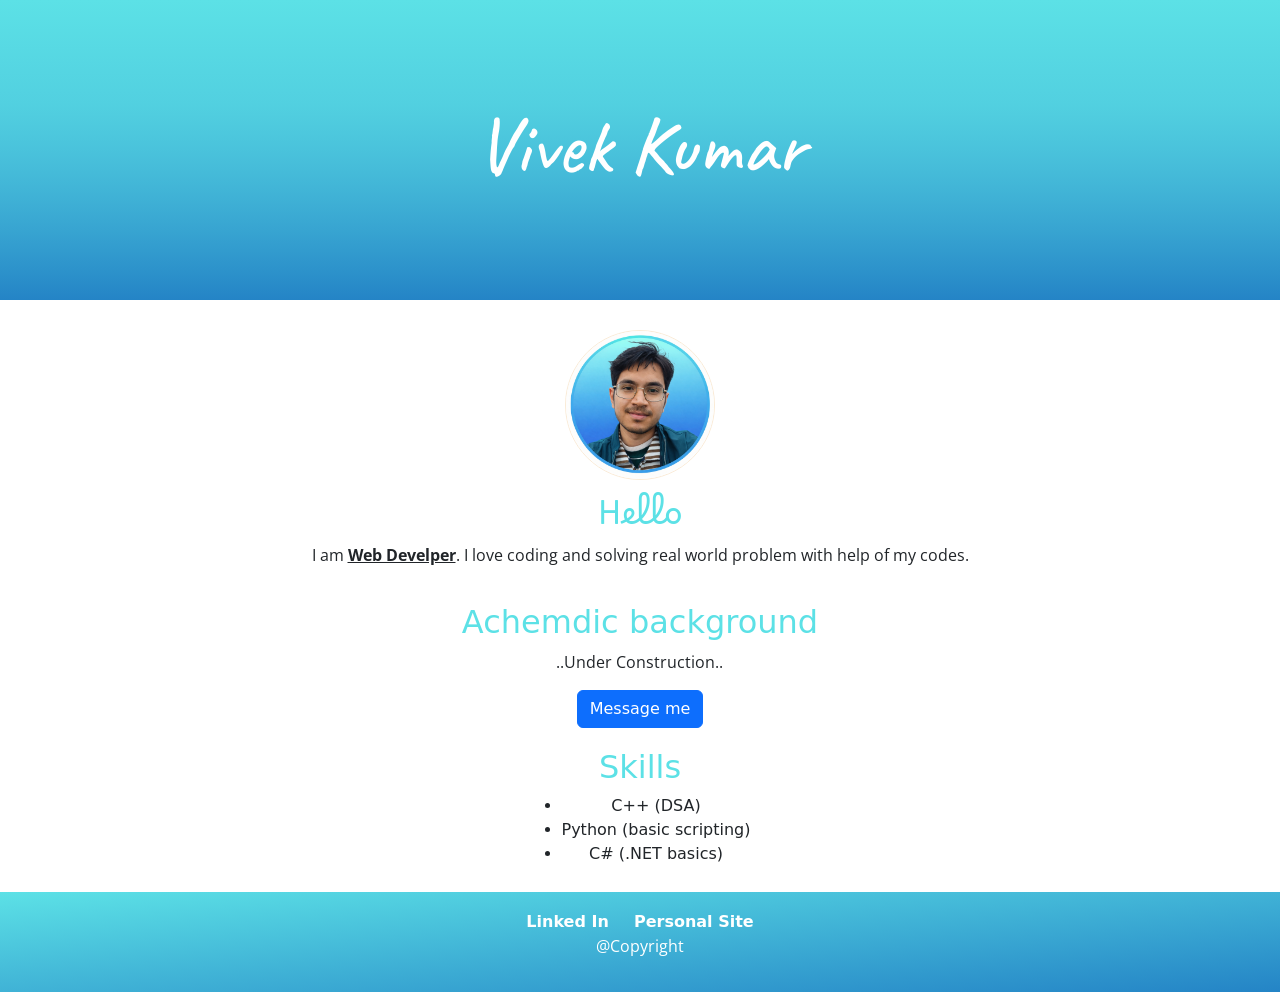
==== Index.html @ 743bb59e "Add files via upload" ====
<!DOCTYPE html>
<html lang="en">
<head>
    <meta charset="UTF-8">
    <meta name="viewport" content="width=device-width, initial-scale=1.0">
    <link rel="stylesheet" href="https://cdn.jsdelivr.net/npm/bootstrap@5.3.2/dist/css/bootstrap.min.css" integrity="sha384-T3c6CoIi6uLrA9TneNEoa7RxnatzjcDSCmG1MXxSR1GAsXEV/Dwwykc2MPK8M2HN" crossorigin="anonymous">
    <link rel="preconnect" href="https://fonts.googleapis.com">
    <link rel="preconnect" href="https://fonts.gstatic.com" crossorigin>
    <link href="https://fonts.googleapis.com/css2?family=Caveat&display=swap" rel="stylesheet">
    <link href="https://fonts.googleapis.com/css2?family=Borel&display=swap" rel="stylesheet">
    <link href="https://fonts.googleapis.com/css2?family=Open+Sans:wght@500&display=swap" rel="stylesheet">
    <link rel="stylesheet" href="./main.css">
    <title>My Resume</title>
</head>
<body>
    <div class="header">
        <h1 class="name">Vivek Kumar</h1>
    </div>
    <div class="container hero">
        <img class="profile" src="../Assets/Images/circle.png" alt="Picture of Vivek Kumar"/>
        <h2 class="center-heading hello">Hello</h1>
        <div class="objective" ><p>I am <span class="webdev">Web Develper</span>. I love coding and solving real world problem with help of my codes.</p></div>
    </div>
    <div class="container resume">
        <div>
            <h2>Achemdic background</h2>
            <p>..Under Construction..</p>
            <button class="btn btn-primary" alt="Message Vivek">Message me</button>
        </div>
    </div>
    <div class="container resume">
        <div>
            <h2>Skills</h2>
            <ul>
                <li>C++ (DSA)</li>
                <li>Python (basic scripting)</li>
                <li>C# (.NET basics)</li>
            </ul>
        </div>
    </div>
    <div class="footer">
        <div>
            <a href="https://www.linkedin.com/in/vivekkumar-connect/">Linked In</a>
            <a href="https://www.linkedin.com/in/vivekkumar-connect/">Personal Site</a>
        </div>
        <p>@Copyright</p>
    </div>
    <script src="https://cdn.jsdelivr.net/npm/bootstrap@5.3.2/dist/js/bootstrap.min.js" integrity="sha384-BBtl+eGJRgqQAUMxJ7pMwbEyER4l1g+O15P+16Ep7Q9Q+zqX6gSbd85u4mG4QzX+" crossorigin="anonymous"></script>
</body>
</html>
---- main.css ----
body{
    text-align: center;
}
p{
    font-family: 'Open Sans', sans-serif;
}
h2{
    color:rgb(92, 225, 230);;
}
.header{
    height: 300px;
    /* background-color: rgb(92, 225, 230); */
    display: flex;
    flex-direction: column;
    justify-content: center;
    align-items: center;
    background:linear-gradient(to bottom,rgba(92, 225, 230), 65%, rgba(36, 132, 198,1));
}
.hero{
    display: flex;
    flex-direction: column;
    align-items: center;
    margin-top: 30px;
}
.name{
    color: white;
    font-family: 'Caveat', cursive;
    font-size: 5rem;
}
.webdev{
    font-weight: bold;
    text-decoration: underline;
}
.profile{
    width: 150px;
    height: 150px;
    border-radius: 50%;
    border: 1px solid antiquewhite;
}
.hello{
    margin-top: 25px;
    margin-bottom: 0px;
    font-family: 'Borel', cursive;
    color:rgb(92, 225, 230);
}
.resume{
    display: flex;
    flex-direction: column;
    justify-content: center;
    align-items: center;
    margin-top: 20px;
}
.footer{
    height: 100px;
    margin-top: 10px;
    display: flex;
    flex-direction: column;
    justify-content: center;
    align-items: center;
    color:rgb(255, 255, 255);
    background: linear-gradient(to bottom right,rgba(92, 225, 230), rgba(36, 132, 198));
}
a {
    text-decoration: none;
    padding: 0px 10px;
    color:rgb(255, 255, 255);
    font-weight: 600;
}
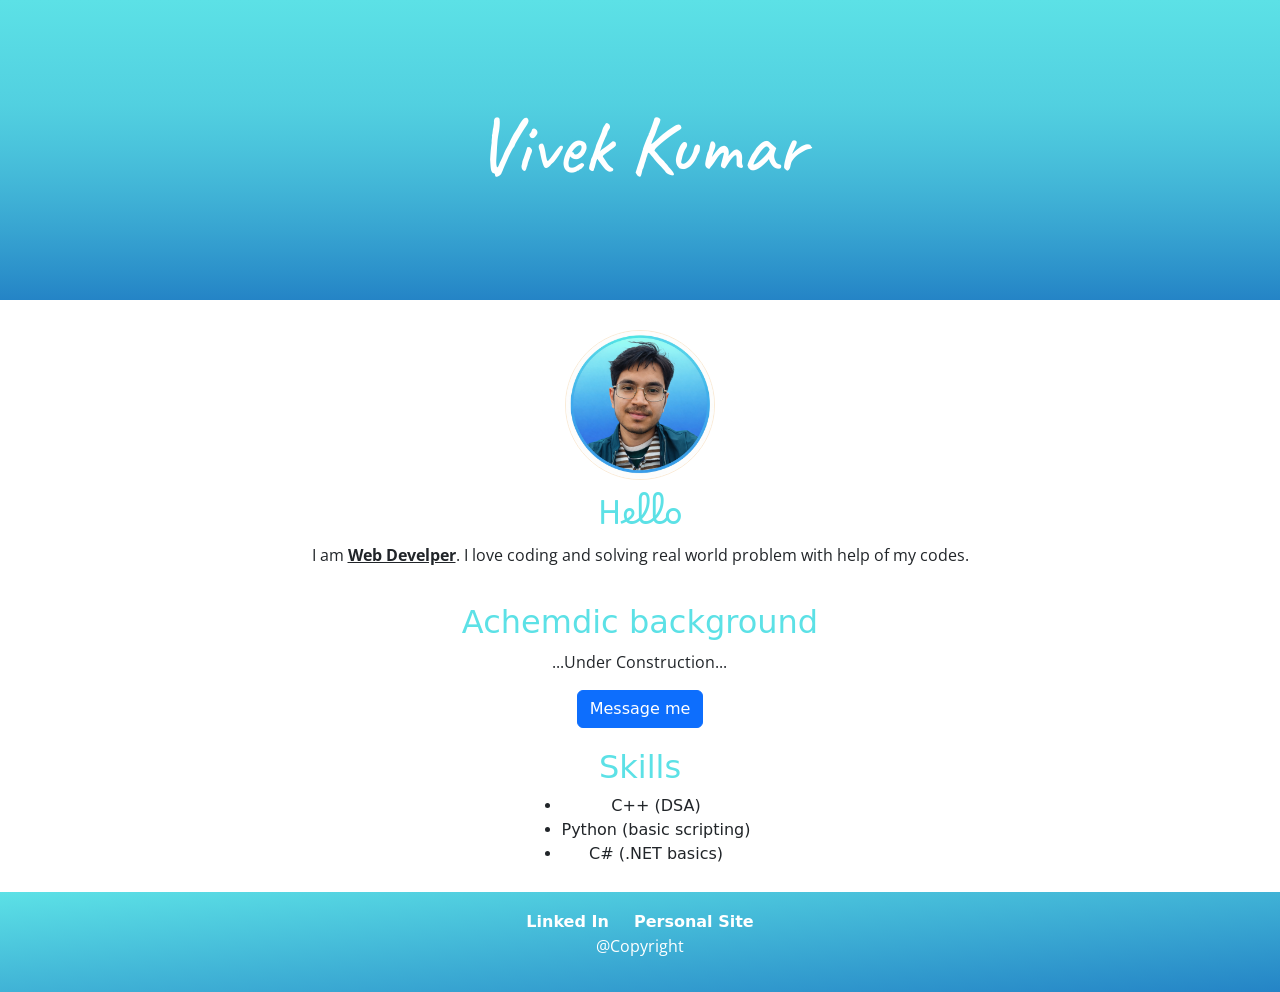
==== commit 0bc2e080: "Update Index.html" ====
--- a/Index.html
+++ b/Index.html
@@ -24,7 +24,7 @@
     <div class="container resume">
         <div>
             <h2>Achemdic background</h2>
-            <p>..Under Construction..</p>
+            <p>...Under Construction...</p>
             <button class="btn btn-primary" alt="Message Vivek">Message me</button>
         </div>
     </div>
